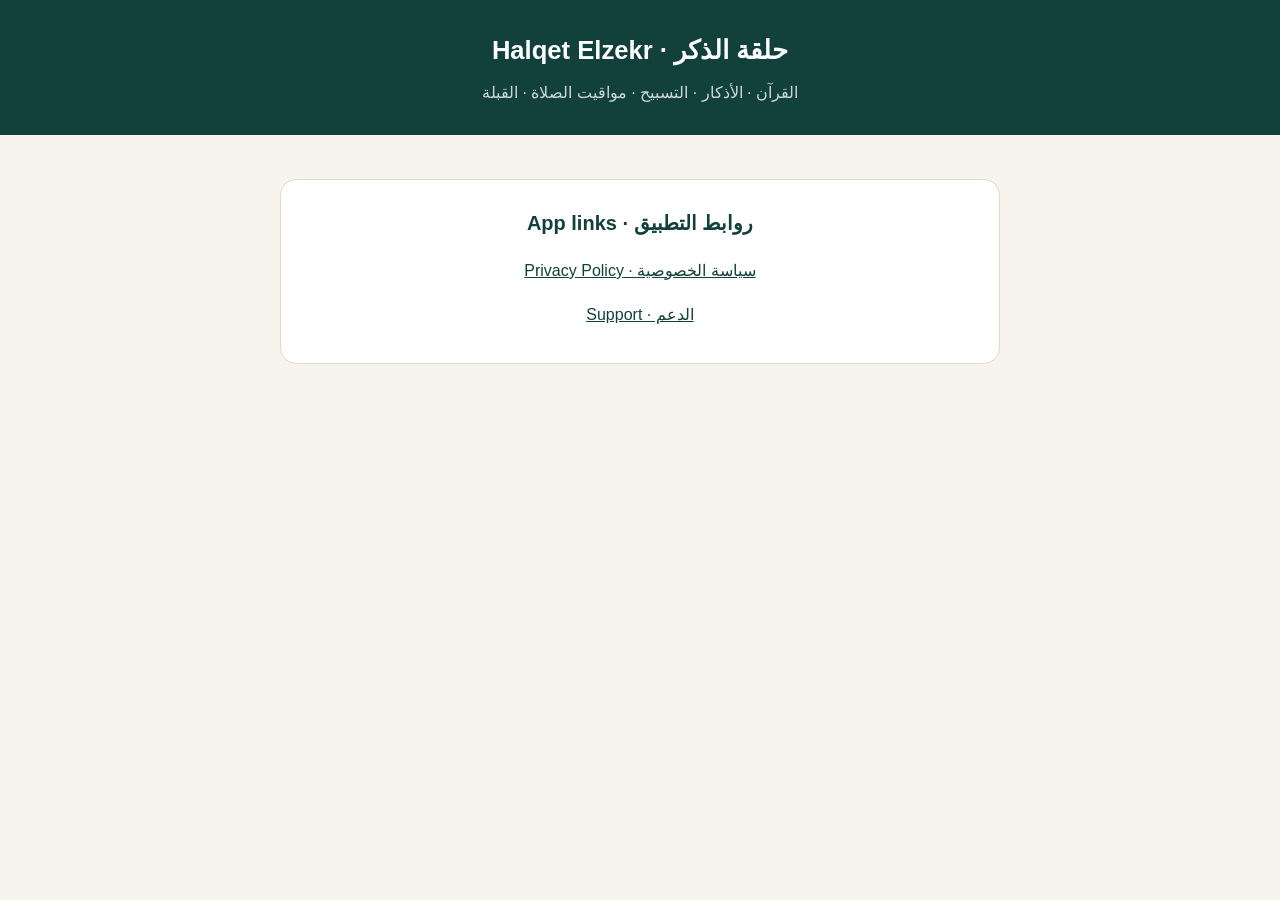
==== index.html @ 398513c2 "Add privacy policy and support pages" ====
<!doctype html>
<html lang="ar" dir="rtl"><head><meta charset="utf-8"><meta name="viewport" content="width=device-width,initial-scale=1">
<title>حلقة الذكر · Halqet Elzekr</title><link rel="stylesheet" href="style.css"></head><body>
<header><h1>حلقة الذكر · Halqet Elzekr</h1><p>القرآن · الأذكار · التسبيح · مواقيت الصلاة · القبلة</p></header>
<main><section style="text-align:center"><h2>روابط التطبيق · App links</h2>
<p><a href="privacy.html">سياسة الخصوصية · Privacy Policy</a></p>
<p><a href="support.html">الدعم · Support</a></p></section></main></body></html>
---- style.css ----
:root{--g:#12403a;--bg:#f7f4ee;--ink:#1c2321;--mut:#6b746f;--line:#e2d9c8}
*{box-sizing:border-box}body{margin:0;background:var(--bg);color:var(--ink);font:16px/1.75 -apple-system,"Segoe UI",Tahoma,Arial,sans-serif}
header{background:var(--g);color:#fff;padding:28px 20px;text-align:center}header h1{margin:0;font-size:1.6rem}header p{margin:6px 0 0;opacity:.8}
main{max-width:760px;margin:0 auto;padding:24px 20px 60px}section{background:#fff;border:1px solid var(--line);border-radius:16px;padding:8px 22px 18px;margin:20px 0}
h2{color:var(--g);font-size:1.25rem;margin:18px 0 6px}h3{font-size:1.05rem;margin:14px 0 4px}a{color:var(--g)}
ul{padding-inline-start:22px}.mut{color:var(--mut);font-size:.9rem}nav{text-align:center;margin:14px 0}nav a{margin:0 10px}
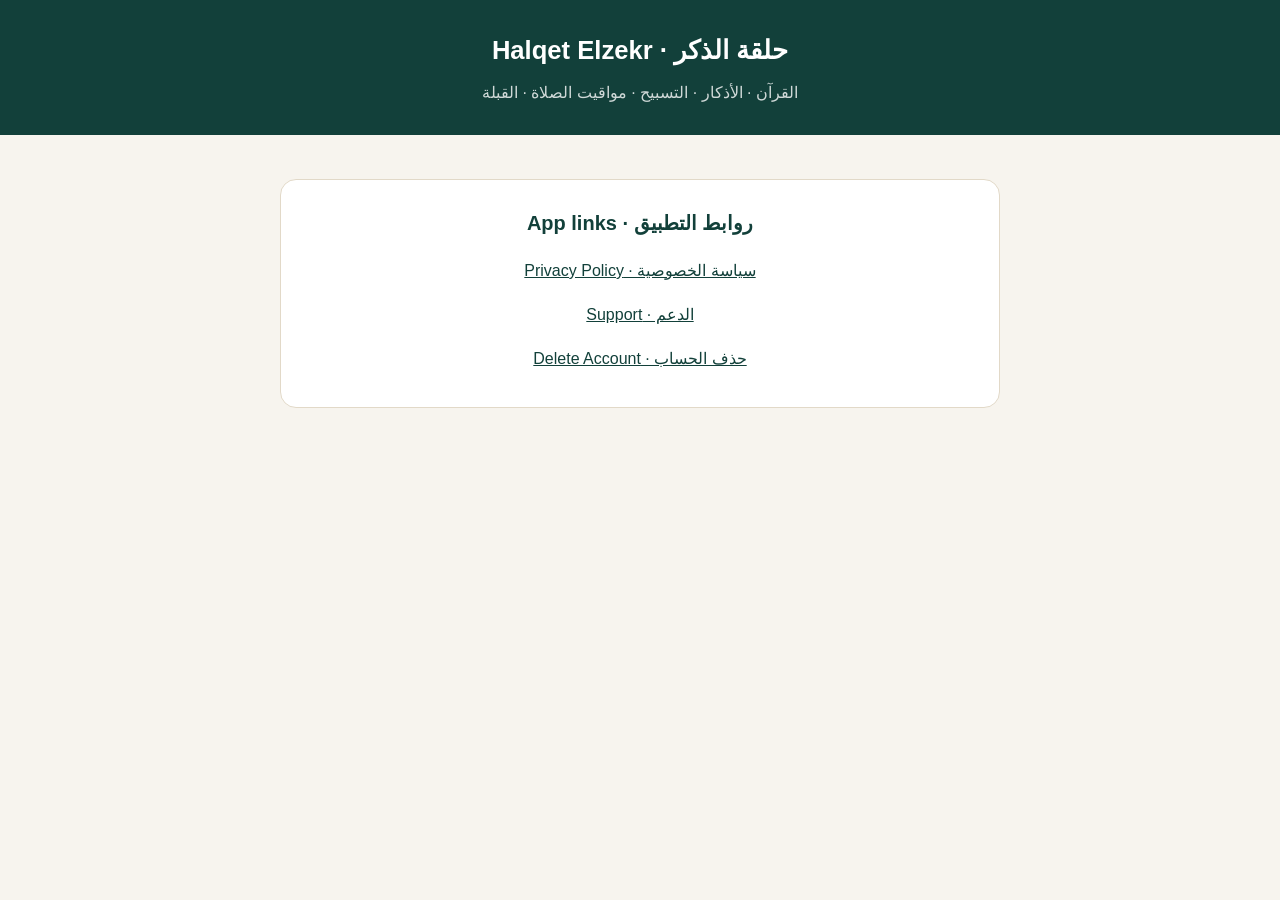
==== commit a31b6f4c: "Link account deletion page and update deletion instructions" ====
--- a/index.html
+++ b/index.html
@@ -4,4 +4,5 @@
 <header><h1>حلقة الذكر · Halqet Elzekr</h1><p>القرآن · الأذكار · التسبيح · مواقيت الصلاة · القبلة</p></header>
 <main><section style="text-align:center"><h2>روابط التطبيق · App links</h2>
 <p><a href="privacy.html">سياسة الخصوصية · Privacy Policy</a></p>
-<p><a href="support.html">الدعم · Support</a></p></section></main></body></html>
+<p><a href="support.html">الدعم · Support</a></p>
+<p><a href="https://omda07.github.io/HalqetElZekrDeletion/">حذف الحساب · Delete Account</a></p></section></main></body></html>
